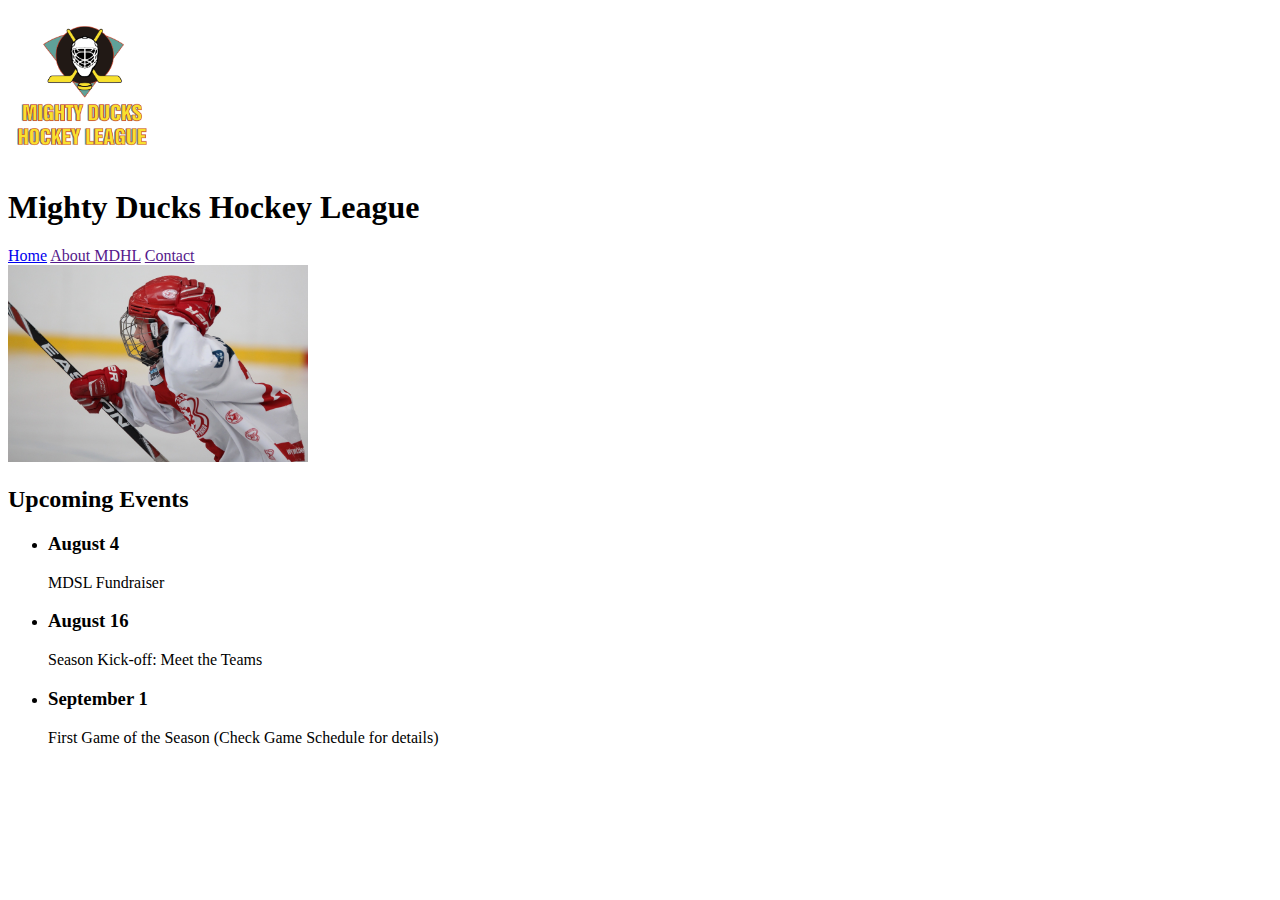
==== index.html @ b4fdca22 "agrego el comienzo del proyecto, paginas y estructura" ====
<!DOCTYPE html>
<html lang="en">
<head>
    <meta charset="UTF-8">
    <meta http-equiv="X-UA-Compatible" content="IE=edge">
    <meta name="viewport" content="width=device-width, initial-scale=1.0">
    <title>Mighty Ducks Hockey League</title>
    <link rel="shortcut icon" href="./img/Logo_Mighty_ducks-01.png" type="image/x-icon">
</head>
<body>
    <header>
       <img src="./img/Logo_Mighty_ducks-01.png" alt="Logo" width="150">
       <h1>Mighty Ducks Hockey League</h1>
    </header>
    <nav>
        <a href="#">Home</a>
        <a href="">About MDHL</a>
        <a href="">Contact</a>
    </nav>
    <main>
        <section>
            <img src="./img/hockey_1.jpg" alt="imagen de jugador de Hockey" width="300">
            <h2>Upcoming Events</h2>
            <ul>
                <li>
                    <h3>August 4</h3>
                    <p>MDSL Fundraiser</p>
                </li>
                <li>
                    <h3>August 16</h3>
                    <p>Season Kick-off: Meet the Teams</p>
                </li>
                <li>
                    <h3>September 1</h3>
                    <p>First Game of the Season (Check Game Schedule for details)</p>
                </li>
            </ul>
        </section>
    </main>
</body>
</html>
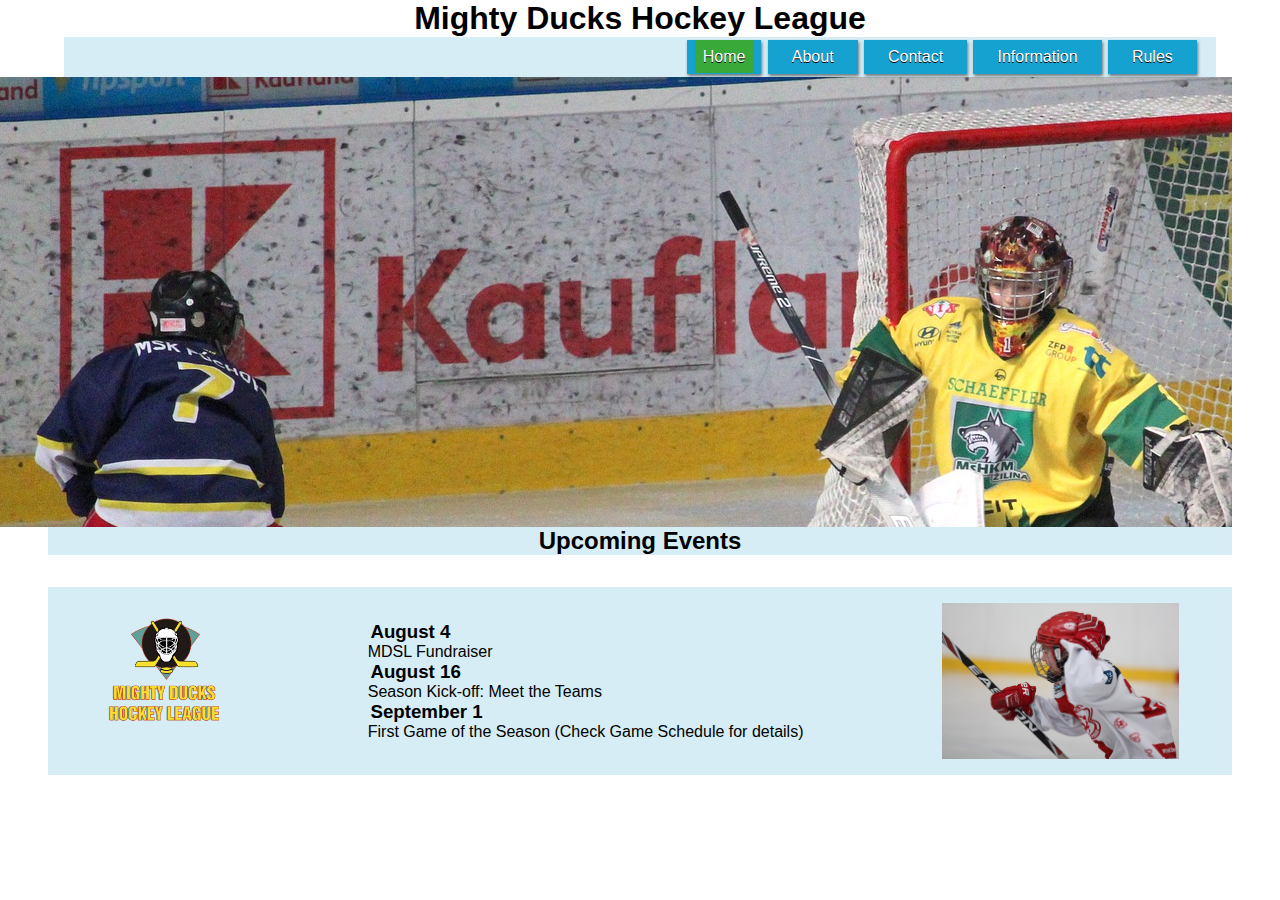
==== commit 41a7d470: "añadimos listas y tablas, y dos páginas" ====
--- a/index.html
+++ b/index.html
@@ -4,38 +4,56 @@
     <meta charset="UTF-8">
     <meta http-equiv="X-UA-Compatible" content="IE=edge">
     <meta name="viewport" content="width=device-width, initial-scale=1.0">
+    <link rel="shortcut icon" href="./assets/img/Logo_Mighty_ducks-01.png" type="image/x-icon">
+    <link rel="stylesheet" href="./assets/css/style.css">
     <title>Mighty Ducks Hockey League</title>
-    <link rel="shortcut icon" href="./img/Logo_Mighty_ducks-01.png" type="image/x-icon">
 </head>
 <body>
     <header>
-       <img src="./img/Logo_Mighty_ducks-01.png" alt="Logo" width="150">
-       <h1>Mighty Ducks Hockey League</h1>
-    </header>
-    <nav>
-        <a href="#">Home</a>
-        <a href="">About MDHL</a>
-        <a href="">Contact</a>
-    </nav>
-    <main>
-        <section>
-            <img src="./img/hockey_1.jpg" alt="imagen de jugador de Hockey" width="300">
-            <h2>Upcoming Events</h2>
+        <h1>Mighty Ducks Hockey League</h1>
+        <nav>
             <ul>
                 <li>
+                    <a href="#">Home</a>
+                </li>
+                <li>
+                    <a href="./about.html">About</a>
+                </li>
+                <li>
+                    <a href="./contact.html">Contact</a>
+                </li>
+                <li>
+                    <a href="./game_info.html">Information</a>
+                </li>
+                <li>
+                    <a href="./rules.html">Rules</a>
+                </li>
+            </ul>
+        </nav>
+        <div class="banner"></div>
+        
+        <h2>Upcoming Events</h2>
+    </header>
+    <main>
+        <div class="info">
+            <img class="logo" src="./assets/img/Logo_Mighty_ducks-01.png" alt="Logo_Mighty_ducks">
+        
+            <div class="container">
+                <article>
                     <h3>August 4</h3>
                     <p>MDSL Fundraiser</p>
-                </li>
-                <li>
+                </article>
+                <article>
                     <h3>August 16</h3>
                     <p>Season Kick-off: Meet the Teams</p>
-                </li>
-                <li>
+                </article>
+                <article>
                     <h3>September 1</h3>
                     <p>First Game of the Season (Check Game Schedule for details)</p>
-                </li>
-            </ul>
-        </section>
+                </article>
+            </div>
+            <img class="ilus" src="./assets/img/hockey_1.jpg" alt="imagen de jugador">
+        </div>    
     </main>
 </body>
 </html>--- a/assets/css/style.css
+++ b/assets/css/style.css
@@ -0,0 +1,148 @@
+* {
+    margin:0;
+    padding: 0 1em;
+    box-sizing: content-box;
+    font-family: Arial, Helvetica, sans-serif;
+}
+h1 {
+    text-align: center;
+}
+.datos {
+    margin: 1em 2em;
+}
+.data {
+    margin-top: 3em;
+}
+dl {
+    margin: 1em 0;
+    display: flex;
+}
+dt {
+    font-weight: 600;
+}
+dd {
+    margin-left:-1em;
+}
+div {
+    margin-left: -6em;
+}
+.contacto {
+    display: flex;
+    flex-direction: row;
+    margin-left: -6em;
+    margin-top: -1em;
+}
+ 
+.banner {
+    background-image: url("../img/design1_image2.jpg");
+    object-fit: cover;
+    height: 50vh;
+}header>p {
+    text-align: center;
+}
+nav ul {
+    display:flex;
+    list-style: none;
+    background-color: rgb(214, 237, 245);
+    justify-content: flex-end;
+}
+nav ul li {
+    background-color: rgb(22, 162, 209);
+    padding: 0.5em 0.5em;
+    margin: 0.2em;
+    box-shadow: 1px 2px 3px rgba(0, 0, 0, .5);
+}
+nav ul li a {
+    color:#fff;
+    text-decoration: none;
+    text-shadow: 0 1px 0 #000;
+}
+header>h2, main>h2 {
+    text-align: center;
+    background-color: rgb(214, 237, 245);
+}
+nav>ul>li>a[href="#"]{
+    background-color: rgb(57, 170, 57);
+    padding: 0.5em .5em;
+}
+.logo {
+    width: 8em;
+}
+.main {
+    display: flex;
+}
+.container {
+    flex-direction: column;
+    align-self: center;
+
+}
+article {
+    display: flex;
+    flex-direction: column;
+    margin-left: 6em;
+}
+section {
+    margin-top: 2em;
+}
+section h3,section>p {
+    margin-top: 1em;
+}
+section ol ol {
+    list-style: lower-alpha;
+    margin-left: 2em; 
+}
+section ol h3, section ol p {
+    display: inline;
+    margin-left: -1em;
+
+}
+section ol ol li{
+
+    margin-top: 0em; 
+}
+section ol li {
+    margin-top: 2em;
+}
+section ul {
+    list-style: circle;
+}
+section>p {
+    text-indent: 2em;
+    text-align: left;    
+}
+section>ul>li {
+    margin-left: 2em;
+}
+.ilus {
+    width: 20%;
+}
+.info {
+    display: flex;
+    align-items: flex-start;
+    margin: 2em 0em;
+    padding: 1em 0em;
+    justify-content: space-around;
+    background-color:rgb(214, 237, 245);
+}
+.info2 {
+    margin: 2em 0em;
+    padding: 1em 0em;
+    background-color:rgb(214, 237, 245);
+}
+.tabla {
+justify-content: space-evenly;
+}
+
+table {
+    background-color:rgb(214, 237, 245) ;
+    margin: .5em;
+}
+table th {
+    background-color:#000;
+    color: #fff;
+
+}
+table td {
+    background-color:white;
+    padding: .2em 0.5em;
+}
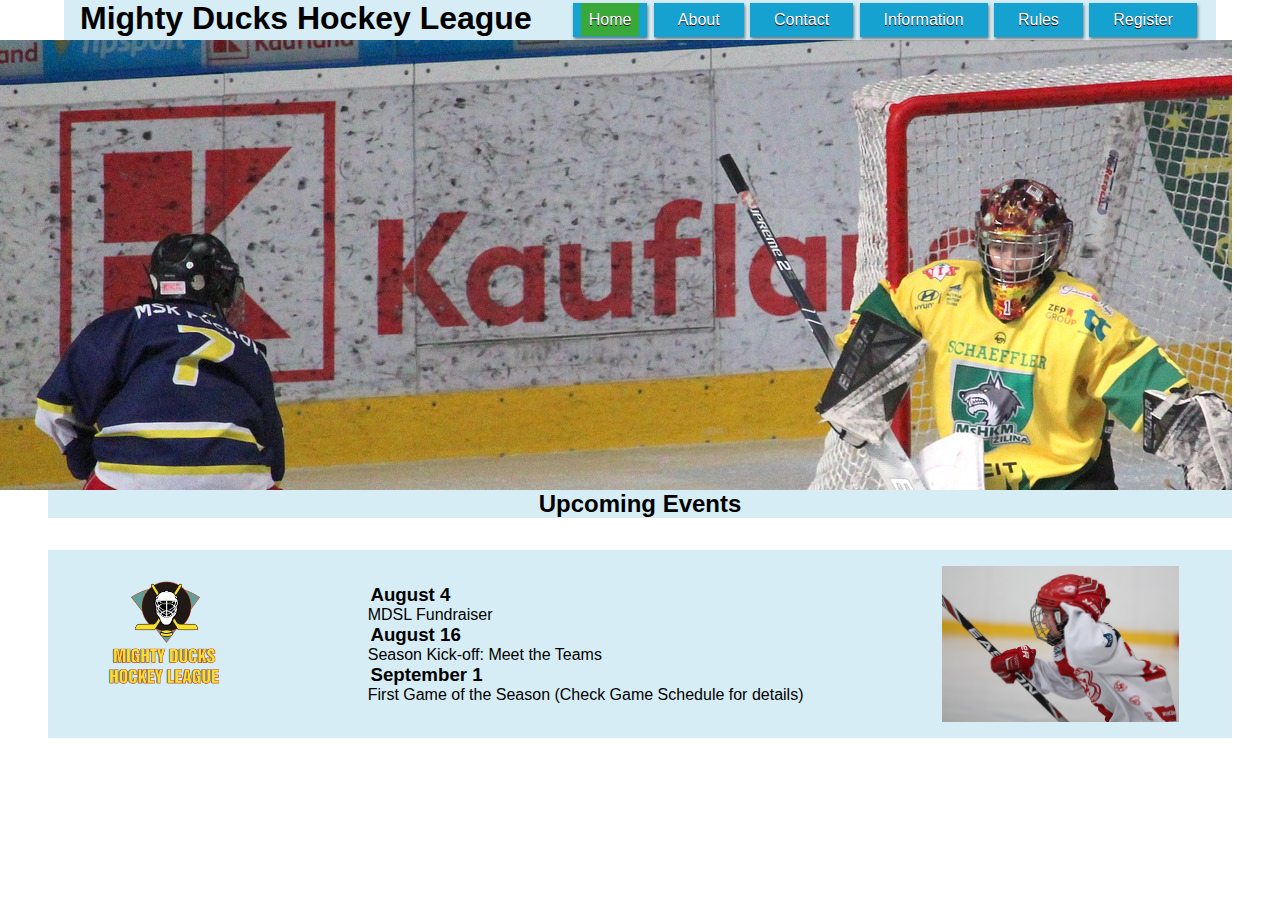
==== commit c3b03b5e: "agregamos formularios con la task 4" ====
--- a/index.html
+++ b/index.html
@@ -10,7 +10,7 @@
 </head>
 <body>
     <header>
-        <h1>Mighty Ducks Hockey League</h1>
+        <h1 class="h1reg">Mighty Ducks Hockey League</h1>
         <nav>
             <ul>
                 <li>
@@ -27,6 +27,9 @@
                 </li>
                 <li>
                     <a href="./rules.html">Rules</a>
+                </li>
+                <li>
+                    <a href="./registration.html">Register</a>
                 </li>
             </ul>
         </nav>
--- a/assets/css/style.css
+++ b/assets/css/style.css
@@ -146,3 +146,56 @@
     background-color:white;
     padding: .2em 0.5em;
 }
+.h1reg, .logoreg {
+    position:absolute;    
+}
+.logoreg {
+    width: 15%;
+    top: 2em;
+}
+.info3 {
+    background-color:rgb(214, 237, 245);
+    display: flex;
+    flex-wrap: wrap;
+}
+.mapa {
+margin : .5em .2em;
+padding: 0;
+}
+.mapa iframe {
+    box-shadow: 1px 2px 3px rgba(0, 0, 0, .5);
+}
+fieldset label, fieldset input {
+    margin: .5em .2em
+}
+.campo {
+    display: flex;
+    flex-direction: column;
+    align-items: center;
+    flex-wrap: wrap;
+
+}
+
+.info4 {
+
+    margin: 10px 740px 10px 9px; 
+}
+.info5 {
+    margin: 10px 800px 10px 9px;
+}
+.info6 {
+    margin: 10px 420px 10px 9px;  
+}
+#rules {
+    text-align: center;
+}
+#enviar {
+    margin: 10px 0px;
+    font-size: larger;
+    padding: 4px 16px;
+    background-color:rgb(22, 162, 209);
+    color: #fff;
+    text-shadow: 0 1px 0 rgb(22, 21, 21);
+    border: 0;
+    box-shadow: 2px 1px 2px rgba(22, 21, 21,.5);
+}